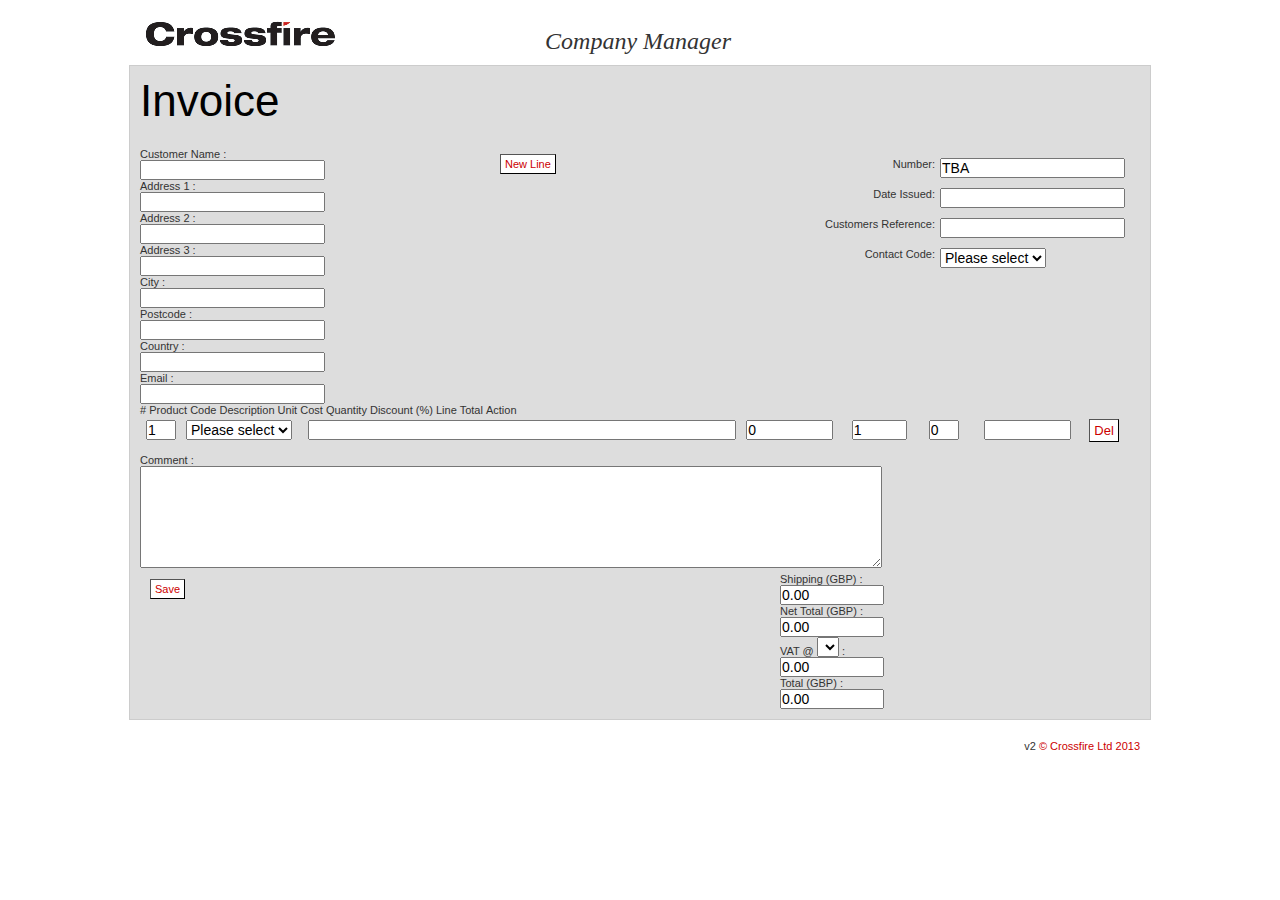
==== src/main/webapp/invoice.html @ 9098b881 "Added jetty config for testing. Created product, contact and vatrate enpoints. Moved in jquery and h" ====
<!DOCTYPE html>
<html>
<head>
    <title>Crossfire Ltd : Company Manager</title>

    <link href="styles/styles.css" rel="stylesheet" type="text/css"/>
    <link href="styles/company-manager.css" rel="stylesheet" type="text/css" />

    <link type="text/css" href="lib/jquery/css/smoothness/jquery-ui-1.8.16.custom.css" rel="stylesheet" />

    <script type="text/javascript" src="lib/jquery/js/jquery-1.6.4.min.js"></script>
    <script type="text/javascript" src="lib/jquery/js/jquery-ui-1.8.16.custom.min.js"></script>
    <script type="text/javascript" src="lib/jquery/plugins/jquery.selectboxes.min.js"></script>

    <script type="text/javascript" src="js/document.js"></script>
</head>

<body>
<div id="container">
    <div id="header_container">
        <div id="header">
            <div class='header_logo'><img alt='Crossfire Ltd' src='images/logo_small.gif' width='200'></div>
            <div class='header_title'>Company Manager</div>
        </div>
    </div>
    <!-- end of header -->
    <div id="content">
        <div id="document">

<h4>Invoice</h4>

<form name='form' method='post' >

    <div class="right-column">

        <div class="row"><span class="formlabel"><label for="doc_number"><?=$page_title?> Number:</label></span><span class="formw"><input name='doc_number' id='doc_number' type='text' value='TBA' readonly></span></div>

        <div class="row"><span class="formlabel"><label for="date_issued">Date Issued:</label></span><span class="formw"><input id='date_issued' name='date_issued' type='text' value='' readonly></span></div>

        <div class="row"><span class="formlabel"><label for="client_ref">Customers Reference:</label></span><span class="formw"><input id="client_ref" name='client_ref' type='text'></span></div>
        <div class="row"><span class="formlabel"><label for="contact">Contact Code:</label></span>
				<span class="formw">
                    <select name='contact' id='contact'>
                        <option value='none'>Please select</option>
                    </select>
				</span>
        </div>
    </div>
    <div class="left-column">

        <label for="company_name">Customer Name :</label><input id='company_name' name='company_name'  type='text' readonly>
        <label for="address_1">Address 1 :</label><input name='address_1' id='address_1' type='text' readonly>
        <label for="address_2">Address 2 :</label><input name='address_2' id='address_2' type='text' readonly>
        <label for="address_3">Address 3 :</label><input name='address_3' id='address_3' type='text' readonly>
        <label for="city">City :</label><input name='city' id='city' type='text' readonly>
        <label for="postcode">Postcode :</label><input name='postcode' id='postcode' type='text' readonly>
        <label for="country">Country :</label><input name='country' id='country' type='text' readonly>
        <label for="email">Email :</label><input name='email' id='email' type='text' readonly>

    </div>

    <div class='link'><a class='button' href='JavaScript:create_line();'>New Line</a></div>

    <input name='numb_layout_lines' id='numb_layout_lines' type='hidden' value='0'>

    <div style="clear:both;"></div>

    <div class='inline document_line_col'>#</div>
    <div class='inline document_product_code_col'>Product Code</div>
    <div class='inline document_description_col'>Description</div>
    <div class='inline document_unit_cost_col'>Unit Cost</div>
    <div class='inline document_quantity_col'>Quantity</div>
    <div class='inline document_discount_col'>Discount (%)</div>
    <div class='inline document_line_total_col'>Line Total</div>
    <div class='inline document_action_col'>Action</div>

    <div id='line_placeholder'> </div>

    <div class="row">
        <label for="comment">Comment :</label><textarea name='comment' id='comment' class='doc_comment'></textarea>
    </div>
    <div class="right-column">

        <label for="shipping_value">Shipping (GBP) :</label><input name='shipping_value' id='shipping_value' size='10' type='text' value='0.00'>
        <label for="net_value">Net Total (GBP) :</label><input name='net_value' id='net_value' size='10' type='text' readonly value='0.00'>
        <label for="vat_rate">VAT @</label>
        <select name='vat_rate' id='vat_rate'>
        </select> : <input name='vat_value' id='vat_value' size='10' type='text' readonly value='0.00'>
        <label for="total_value">Total (GBP) : </label><input name='total_value' id='total_value' size='10' type='text' readonly value='0.00'>
    </div>
    <div class="sumbit">
        <div class='link'><a class='button' href='JavaScript:submit_form();'>Save</a></div>
    </div>

</form>

<script language='JavaScript'>create_line();</script>

            <div class="clear-both"></div>
        </div> <!-- end of document -->
        <div id='footer'>
            v2 <a href='http://www.crossfire.ltd.uk' target='new'>&copy; Crossfire Ltd 2013</a>
        </div> <!-- end of footer -->

    </div> <!-- end of content -->
</div> <!-- end of container -->
</body>
</html>
---- src/main/webapp/styles/styles.css ----
body {
	font-family: sans-serif;
	font-size: 11px;
	padding: 10px;
}

a:link,a:visited {
	text-decoration: none;
	color: #CC0000;
}


table td, table th {
    font-size: 13px;
    font-family: sans-serif;
}

.error {
    background-color: #FD8484;
    border: 1px solid red;
    text-align: center;
    font-size: 16px;
    padding: 10px 0;
    font-weight: bold;
}

.footer {
	margin: 10px;
	font-size: x-small;
	text-align: right;
}


.title {
	text-align: center;
	font-weight: normal;
	font-size: small;
	border-bottom-style: solid;
	border-bottom-width: thin;
	color: black;
	border-color: gray;
	background-color: #EFEFEF;
	padding-left: 5px;
	padding-top: 3px;
	padding-bottom: 3px;
}

.input {
	padding: 3px;
	border-style: solid;
	background-color: #EFEFEF;
	border-color: gray;
	border-width: 1px;
}

.login_msg {
	font-weight: normal;
	color: red;
	position: absolute;
	width: 98%;
	text-align: center;
	top: 27%;
}

.button {
	background-color: white;
	border-color: black;
	border-style: outset;
	border-width: 1px;
	padding-left: 4px;
	padding-right: 4px;
	padding-top: 3px;
	padding-bottom: 3px;
}

.loginbox {
    margin: 200px auto;
	text-align: center;
}

.loginbox table {
	width: 280px;
	border-style: solid;
	border-width: 1px;
	border-color: gray;
	margin-left: auto;
	margin-right: auto;
	text-align: left;
}

.loginbox td {
	font-size: small;
	padding-left: 3px;
	padding-right: 3px;
	padding-top: 5px;
	padding-bottom: 5px;
	text-align: center;
}

#header-container {
	background-color: #FFFFFF;
	clear: both;
	padding: 0 40px 10px;
}

#header {
	margin: 0 auto;
	padding: 10px;
	width: 1000px;
}

.header_title {
	font-family: serif;
	width: 33%;
	font-size: 24px;
	font-style: italic;
	text-align: center;
	display: inline-block;
}

.header_logo {
	width: 33%;
	display: inline-block;
}

.header_info {
	width: 33%;
	display: inline-block;
	text-align: right;
}

#footer {
	margin: 10px auto 0;
	padding: 10px;
	width: 1000px;
	text-align: right;
}

#document {
	margin: 0 auto;
	border: 1px solid #cccccc;
	background-color: #dddddd;
	padding: 10px;
	width: 1000px;
}

.box {
	border-style: solid;
	border-width: 1px;
	text-align: center;
	width: 95%;
	margin-bottom: 5px;
	margin-left: 5px;
}

.left_column { /*position: relative;*/
	width: 33.3%;
	/*left: 0%;*/ /*background:#fff;*/
	margin-top: 20px;
	padding-top: 0;
	float: left;
	display: block;
}

.middle_column { /*position: relative;*/
	width: 33.3%;
	/*background:#fff;*/
	margin-top: 20px;
	padding-top: 0;
	display: block;
	float: left;
}

.right_column { /*position: relative;*/
	width: 33.3%;
	/*background:#fff;*/
	margin-top: 20px;
	padding-top: 0;
	float: right;
	display: block;
}

.link,.drop_box {
	padding: 10px;
}

.links a {
    padding: 10px;
}

.invoice_line,.document_line,.document_line_alert {
	position: relative;
	background-color: #FFFFCC;
	border-style: solid;
	border-width: 1px;
	padding: 2px;
	height: 26px;
	margin: 3px;
	border-width: 1px;
}

th.actions {
    width: 160px;
}

.document_line_cancelled {
	background-color: #cccccc;
}

.document_line_alert {
	background-color: #FD8484;
	padding: 4px;
}

.box2 {
	border-style: solid;
	border-width: 1px;
	text-align: center;
	width: 100%;
	margin-bottom: 5px;
	margin-left: 5px;
}

.message {
	background-color: yellow;
	border-color: black;
	border-width: 1px;
	padding-left: 4px;
	padding-right: 4px;
	padding-top: 3px;
	padding-bottom: 3px;
}

.content {
	padding-left: 4px;
	padding-right: 4px;
	padding-top: 3px;
	padding-bottom: 3px;
}

/* --- pagination --- */
.pagination {
	margin: 15px 25px;
	text-align: right;
}

.pagination-previous,.pagination-next {
	text-transform: uppercase;
}

.pagination-previous.inactive,.pagination-next.inactive {
	color: grey;
}

.pagination-previous {
	margin-right: 10px;
}

.pagination-next {
	margin-left: 10px;
}

.pagination-numbers {
	font-weight: bold;
	margin: 5px 0;
}
---- src/main/webapp/styles/company-manager.css ----
* {
	margin: 0;
	padding: 0;
}

body {
	text-align: center;
	color: #333;
}

/* General Style Info */
a {
	color: #003d4c;
	text-decoration: underline;
}

a:hover {
	color: #003d4c;
	text-decoration: none;
}

a img {
	border: none;
}

h1,h2,h3,h4 {
	font-weight: normal;
}

h1 {
	color: #003d4c;
	margin: 0.3em 0;
	font-size: 180%;
}

h2 {
	color: black;
	padding-top: 0.5em;
	margin: 0.3em 0;
	font-size: 200%;
}

h3 {
	color: #c6c65b;
	padding-top: 2em;
	font-size: 140%;
}

h4 {
	color: black;
	font-weight: normal;
	font-size: 400%;
}

em {
	font-size: 12px;
}

ul,li {
	margin: 0 12px;
}

/* Layout */
#container {
	text-align: left;
}

#content {
	clear: both;
	padding: 0 40px 10px 40px;
	background-color: #fff;
	color: #333;
}

.left-column {
	float: left;
	width: 360px;
}

.right-column {
	float: right;
	width: 360px;
}

.recipient {
	padding-left: 25px;
}

div.row {
	clear: both;
	padding-top: 10px;
}

div.row span.formlabel {
	float: left;
	width: 155px;
	text-align: right;
}

div.row span.formw {
	float: right;
	width: 200px;
	text-align: left;
}

/* tables */
table {
	width: 100%;
}

th {
	background-color: #e2e2e2;
	border-top: 1px solid #fff;
	border-left: 1px solid #fff;
	border-right: 1px solid #003d4c;
	border-bottom: 1px solid #003d4c;
	text-align: center;
	padding: 1px 4px;
}

table tr td {
	padding: 2px 4px;
}

table tr.altRow td {
	background: #f4f4f4;
}

table td.actions {
	white-space: nowrap;
}

/* notices and errors */
#flashMessage,.error,.error_message {
	color: #900;
	font-size: 16px;
	background-color: #fff;
	margin: 8px 0;
	font-weight: bold;
}

.error_message {
	clear: both;
}

.error em {
	font-size: 18px;
	color: #003d4c;
}

.notice {
	color: #656565;
	font-size: 14px;
	background-color: #f4f4f4;
	padding: 0.5em;
	margin: 1em 0;
	display: block;
}

.tip {
	color: #656565;
	background-color: #ddd;
}

/* forms */
form {
	margin-top: 2em;
}

form div.date {
	margin-left: 0;
}

label .label {
	font-size: 16px;
}

input[type=checkbox] {
	float: left;
	clear: left;
	margin: 2px 6px 7px 2px;
}

input[disabled] {
	background-color: #ccc;
	color: black;
}

input,textarea {
	clear: both;
	display: block;
	font-size: 14px;
	font-family: inherit;
}

select {
	clear: both;
	vertical-align: text-bottom;
	font-size: 14px;
	font-family: inherit;
}

option {
	font-size: 14px;
	font-family: inherit;
	padding: 0 0.3em;
}

input[type=submit] {
	display: inline;
	vertical-align: bottom;
}

input[type=button] {
	border: 1px solid black;
	padding: 1px;
	margin: 0;
}

div.required {
	clear: both;
	color: #222;
	font-weight: bold;
}

div.optional {
	clear: both;
	color: #555;
}

div.submit {
	clear: both;
	margin-top: 40px;
	margin-left: 140px;
}

/* action links */
ul.actions {
	float: left;
	margin-left: 20px;
	width: 200px;
}

ul.actions,li {
	margin-top: 4px;
}

pre {
	padding: 1em;
}

div.auto_complete {
	position: absolute;
	width: 250px;
	background-color: white;
	border: 1px solid #888;
	margin: 0;
	padding: 0;
}

ul.contacts {
	list-style-type: none;
	margin: 0;
	padding: 0;
}

ul.contacts,li.selected {
	background-color: #ffb;
}

li.contact {
	list-style-type: none;
	display: block;
	margin: 0;
	padding: 2px;
	height: 32px;
}

li.contact,div.image {
	float: left;
	width: 32px;
	height: 32px;
	margin-right: 8px;
}

li.contact,div.name {
	font-weight: bold;
	font-size: 12px;
	line-height: 1.2em;
}

li.contact,div.email {
	font-size: 10px;
	color: #888;
}

#list {
	margin: 0;
	margin-top: 10px;
	padding: 0;
	list-style-type: none;
	width: 250px;
}

#list li {
	margin: 0;
	margin-bottom: 4px;
	padding: 5px;
	border: 1px solid #888;
	cursor: move;
	width: 730px;
}

input.doc_input_right {
	width: 100px;
	text-align: right;
}

textarea.doc_comment {
	width: 740px;
	height: 100px;
	margin-bottom: 5px;
}

input.doc_line_number,input.doc_line_cost,input.doc_line_desc,select.doc_line_select,input.doc_line_quan
	{
	display: inline;
	margin: 0;
	margin-right: 5px;
	text-align: right;
	height: 16px;
}

input.doc_line_number {
	width: 20px;
}

input.doc_line_cost {
	width: 70px;
}

input.doc_line_quan {
	width: 30px;
}

input.doc_line_desc {
	width: 200px;
}

select.doc_line_select {
	width: 110px;
	height: 18px;
	margin-top: 2px;
}

input.x_button {
	display: inline;
	width: 20px;
	height: 20px;
	border: solid 1px black;
}

.clear-both {
	clear: both;
}

.inline {
	display: inline;
}

.document_line_col {
	width: 30px;
}

.document_product_code_col {
	width: 160px;
}

.document_product_code_col {
	width: 160px;
}

.document_description_col {
	width: 300px;
}

.document_unit_cost_col {
	width: 160px;
}

.document_quantity_col {
	width: 160px;
}

.document_discount_col {
	width: 160px;
}

.document_line_total_col {
	width: 160px;
}

.document_action_col {
	width: 160px;
}
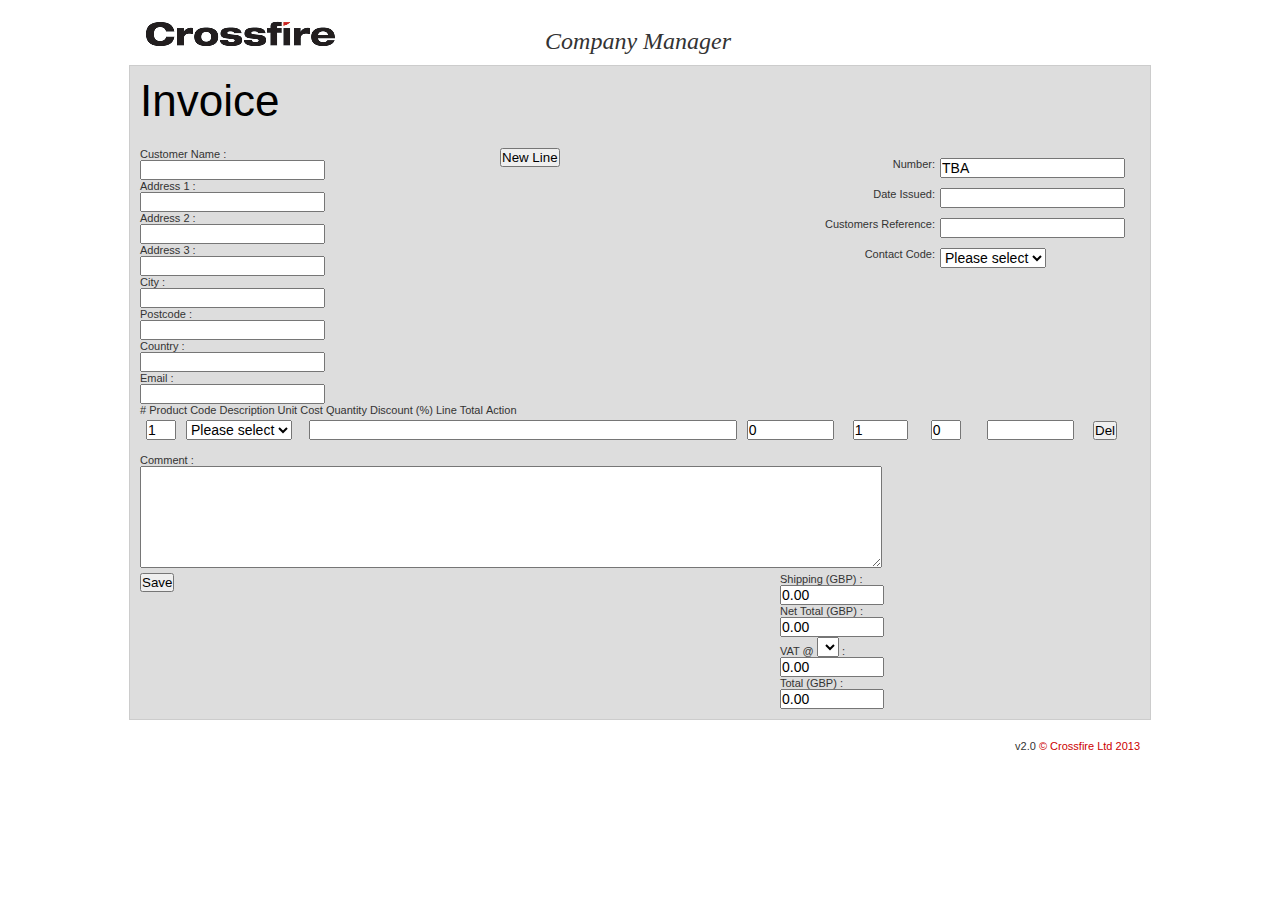
==== commit be7995a6: "Stripped styling from buttons. Renamed javascript to reflect usage." ====
--- a/src/main/webapp/invoice.html
+++ b/src/main/webapp/invoice.html
@@ -12,7 +12,7 @@
     <script type="text/javascript" src="lib/jquery/js/jquery-ui-1.8.16.custom.min.js"></script>
     <script type="text/javascript" src="lib/jquery/plugins/jquery.selectboxes.min.js"></script>
 
-    <script type="text/javascript" src="js/document.js"></script>
+    <script type="text/javascript" src="js/invoice.js"></script>
 </head>
 
 <body>
@@ -58,8 +58,7 @@
         <label for="email">Email :</label><input name='email' id='email' type='text' readonly>
 
     </div>
-
-    <div class='link'><a class='button' href='JavaScript:create_line();'>New Line</a></div>
+    <button id="new_line_button" type="button" onclick="create_line();return false;">New Line</button>
 
     <input name='numb_layout_lines' id='numb_layout_lines' type='hidden' value='0'>
 
@@ -85,24 +84,23 @@
         <label for="net_value">Net Total (GBP) :</label><input name='net_value' id='net_value' size='10' type='text' readonly value='0.00'>
         <label for="vat_rate">VAT @</label>
         <select name='vat_rate' id='vat_rate'>
-        </select> : <input name='vat_value' id='vat_value' size='10' type='text' readonly value='0.00'>
+        </select>
+        <label for="vat_value" > :</label><input name='vat_value' id='vat_value' size='10' type='text' readonly value='0.00'>
         <label for="total_value">Total (GBP) : </label><input name='total_value' id='total_value' size='10' type='text' readonly value='0.00'>
     </div>
-    <div class="sumbit">
-        <div class='link'><a class='button' href='JavaScript:submit_form();'>Save</a></div>
-    </div>
+    <button id="save_button" type="button" onclick="submit_form();return false;">Save</button>
 
 </form>
 
 <script language='JavaScript'>create_line();</script>
 
             <div class="clear-both"></div>
-        </div> <!-- end of document -->
+        </div>
         <div id='footer'>
-            v2 <a href='http://www.crossfire.ltd.uk' target='new'>&copy; Crossfire Ltd 2013</a>
-        </div> <!-- end of footer -->
+            v2.0 <a href='http://www.crossfire.ltd.uk' target='new'>&copy; Crossfire Ltd 2013</a>
+        </div>
 
-    </div> <!-- end of content -->
-</div> <!-- end of container -->
+    </div>
+</div>
 </body>
 </html>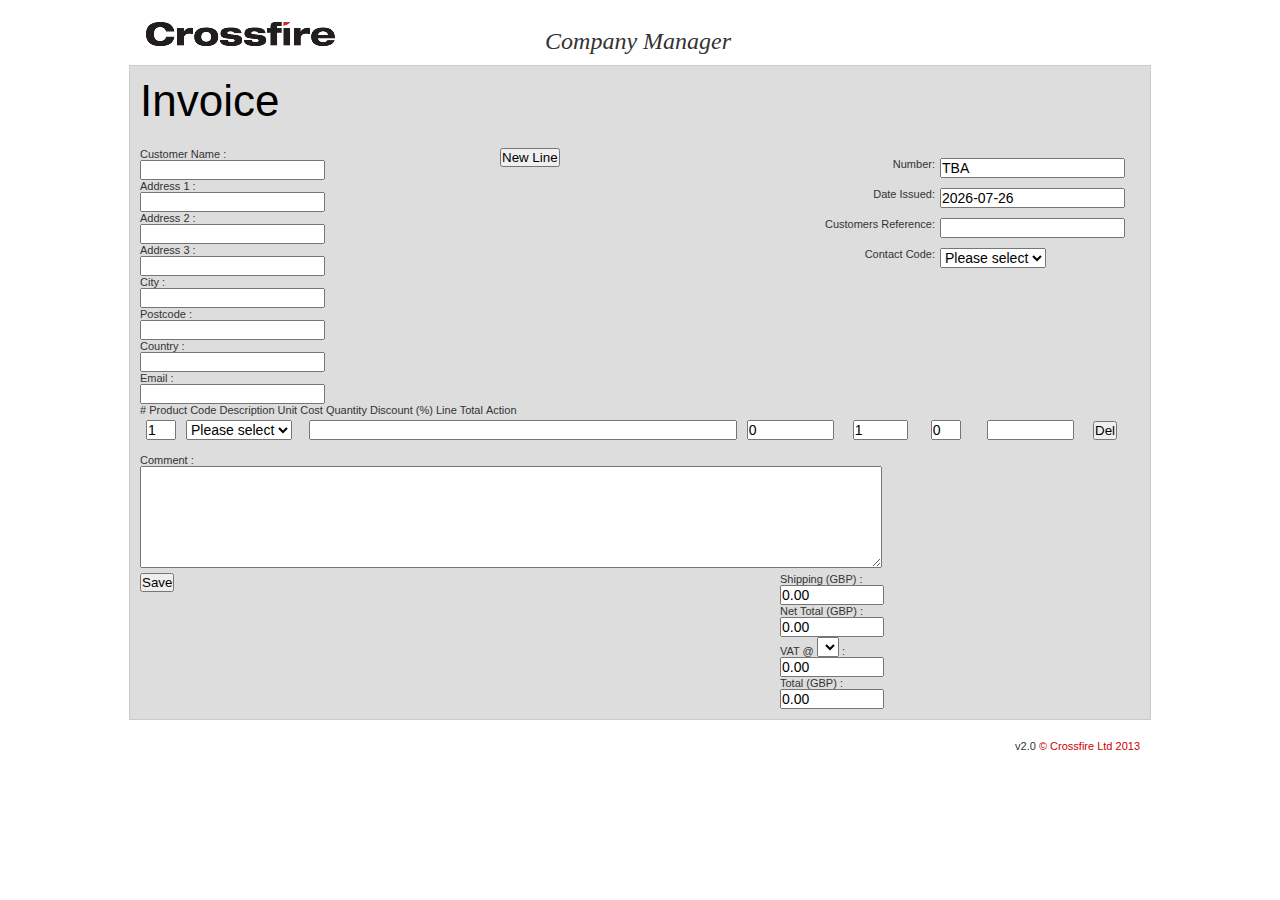
==== commit d75f5cd1: "Moved invoice mapper to dao. Exposed invoice endpoint. Added jquery date format plugin. Added getUrl" ====
--- a/src/main/webapp/invoice.html
+++ b/src/main/webapp/invoice.html
@@ -11,6 +11,8 @@
     <script type="text/javascript" src="lib/jquery/js/jquery-1.6.4.min.js"></script>
     <script type="text/javascript" src="lib/jquery/js/jquery-ui-1.8.16.custom.min.js"></script>
     <script type="text/javascript" src="lib/jquery/plugins/jquery.selectboxes.min.js"></script>
+    <script type="text/javascript" src="lib/jquery/plugins/jquery.getUrlParam.js"></script>
+    <script type="text/javascript" src="lib/jquery/plugins/jquery.dateFormat.js"></script>
 
     <script type="text/javascript" src="js/invoice.js"></script>
 </head>
@@ -23,7 +25,7 @@
             <div class='header_title'>Company Manager</div>
         </div>
     </div>
-    <!-- end of header -->
+
     <div id="content">
         <div id="document">
 
@@ -33,11 +35,11 @@
 
     <div class="right-column">
 
-        <div class="row"><span class="formlabel"><label for="doc_number"><?=$page_title?> Number:</label></span><span class="formw"><input name='doc_number' id='doc_number' type='text' value='TBA' readonly></span></div>
+        <div class="row"><span class="formlabel"><label for="invoice_number"><?=$page_title?> Number:</label></span><span class="formw"><input name='invoice_number' id='invoice_number' type='text' readonly></span></div>
 
         <div class="row"><span class="formlabel"><label for="date_issued">Date Issued:</label></span><span class="formw"><input id='date_issued' name='date_issued' type='text' value='' readonly></span></div>
 
-        <div class="row"><span class="formlabel"><label for="client_ref">Customers Reference:</label></span><span class="formw"><input id="client_ref" name='client_ref' type='text'></span></div>
+        <div class="row"><span class="formlabel"><label for="customer_ref">Customers Reference:</label></span><span class="formw"><input id="customer_ref" name='customer_ref' type='text'></span></div>
         <div class="row"><span class="formlabel"><label for="contact">Contact Code:</label></span>
 				<span class="formw">
                     <select name='contact' id='contact'>
@@ -92,8 +94,6 @@
 
 </form>
 
-<script language='JavaScript'>create_line();</script>
-
             <div class="clear-both"></div>
         </div>
         <div id='footer'>
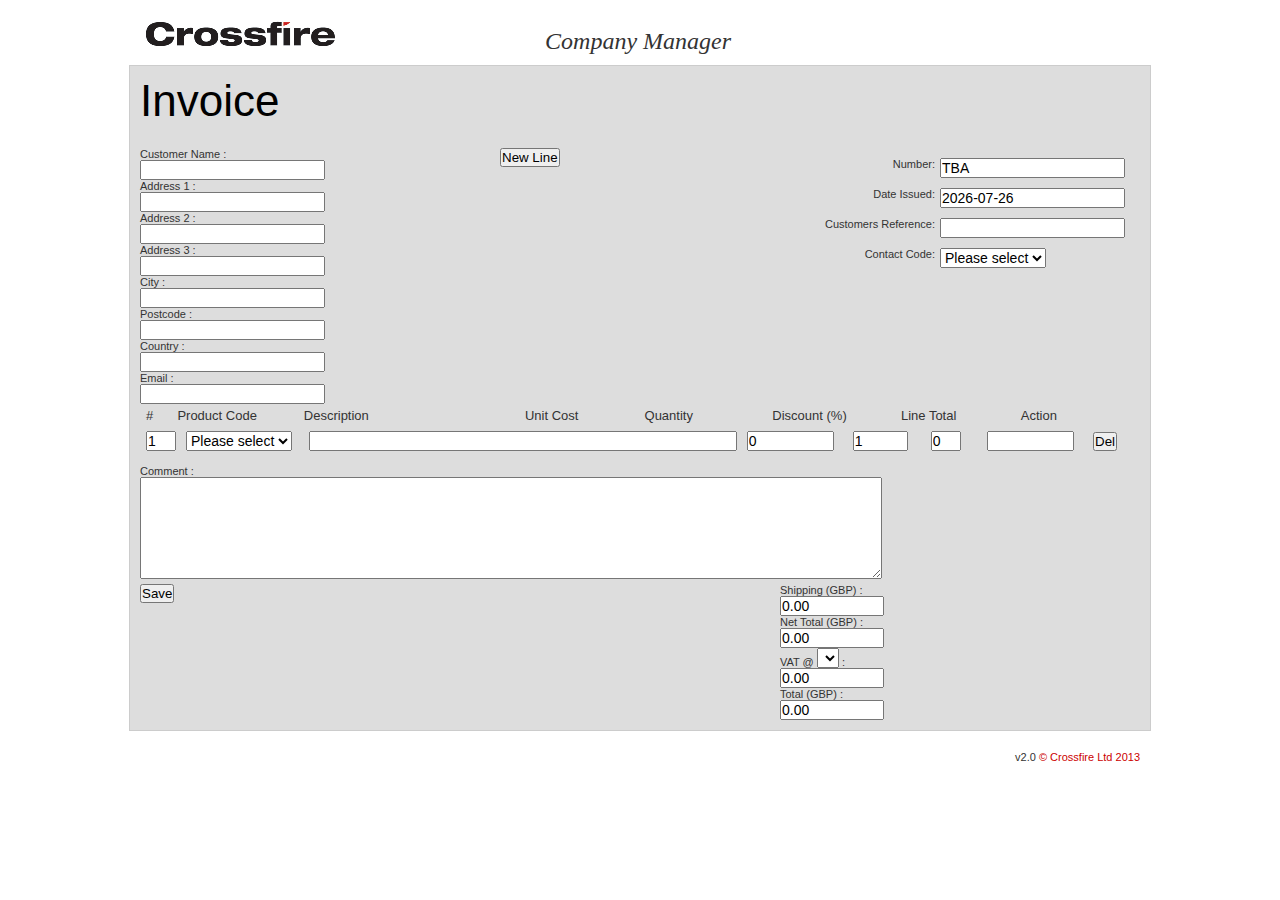
==== commit 4b255e3c: "Moved invoice row headings into a table." ====
--- a/src/main/webapp/invoice.html
+++ b/src/main/webapp/invoice.html
@@ -66,14 +66,20 @@
 
     <div style="clear:both;"></div>
 
-    <div class='inline document_line_col'>#</div>
-    <div class='inline document_product_code_col'>Product Code</div>
-    <div class='inline document_description_col'>Description</div>
-    <div class='inline document_unit_cost_col'>Unit Cost</div>
-    <div class='inline document_quantity_col'>Quantity</div>
-    <div class='inline document_discount_col'>Discount (%)</div>
-    <div class='inline document_line_total_col'>Line Total</div>
-    <div class='inline document_action_col'>Action</div>
+    <table>
+        <tbody>
+            <tr>
+                <td class="document_line_col">#</td>
+                <td class="document_product_code_col">Product Code</td>
+                <td class="document_description_col">Description</td>
+                <td class="document_unit_cost_col">Unit Cost</td>
+                <td class="document_quantity_col">Quantity</td>
+                <td class="document_discount_col">Discount (%)</td>
+                <td class="document_line_total_col">Line Total</td>
+                <td class="document_action_col">Action</td>
+            </tr>
+        </tbody>
+    </table>
 
     <div id='line_placeholder'> </div>
 
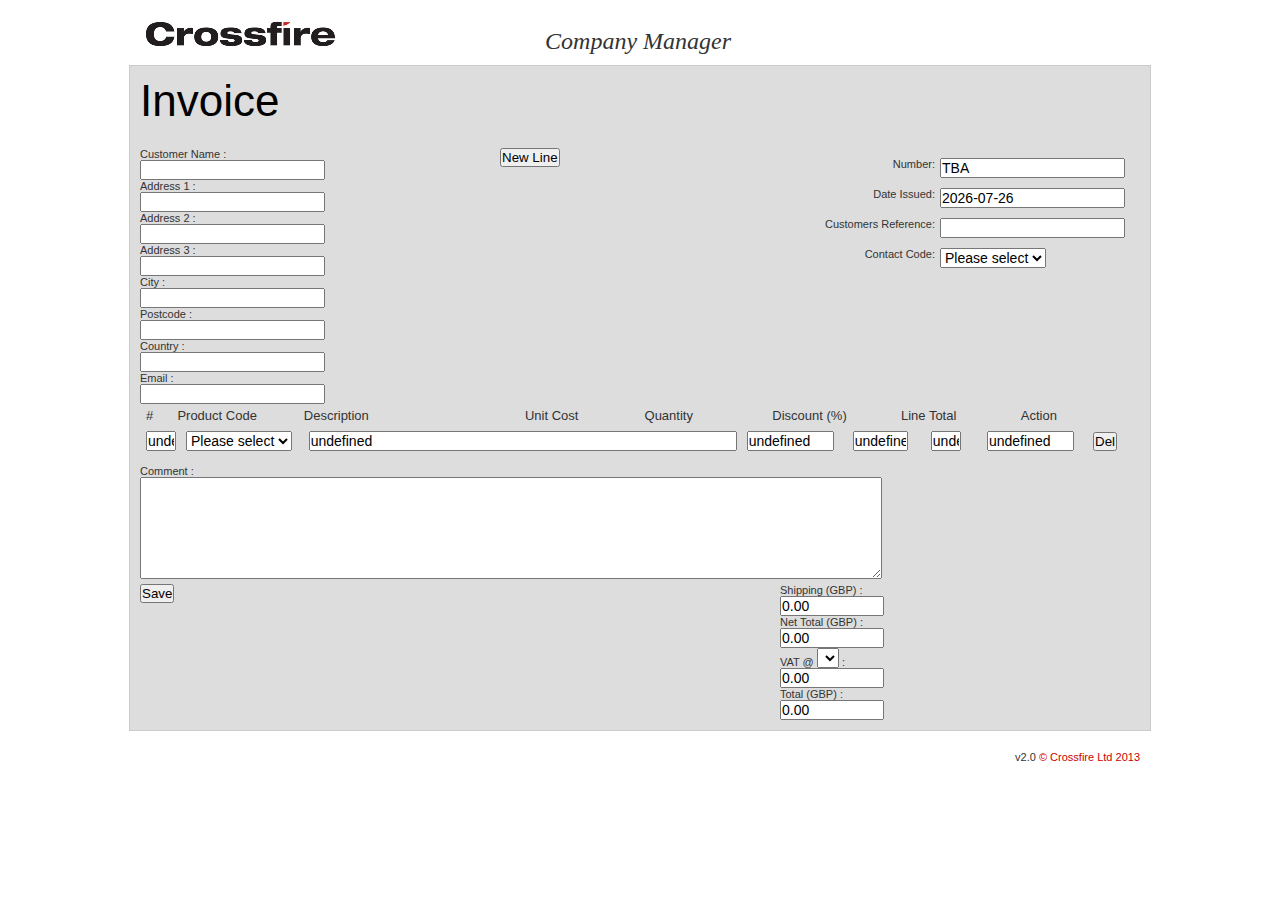
==== commit ce2ca98a: "Populated invoice rows via mybatis. Upgraded to jquery 1.9.1 Fixed null date jdbc config for jetty e" ====
--- a/src/main/webapp/invoice.html
+++ b/src/main/webapp/invoice.html
@@ -8,8 +8,8 @@
 
     <link type="text/css" href="lib/jquery/css/smoothness/jquery-ui-1.8.16.custom.css" rel="stylesheet" />
 
-    <script type="text/javascript" src="lib/jquery/js/jquery-1.6.4.min.js"></script>
-    <script type="text/javascript" src="lib/jquery/js/jquery-ui-1.8.16.custom.min.js"></script>
+    <script type="text/javascript" src="lib/jquery/js/jquery-1.9.1.min.js"></script>
+    <script type="text/javascript" src="lib/jquery/js/jquery-ui-1.10.2.custom.min.js"></script>
     <script type="text/javascript" src="lib/jquery/plugins/jquery.selectboxes.min.js"></script>
     <script type="text/javascript" src="lib/jquery/plugins/jquery.getUrlParam.js"></script>
     <script type="text/javascript" src="lib/jquery/plugins/jquery.dateFormat.js"></script>
